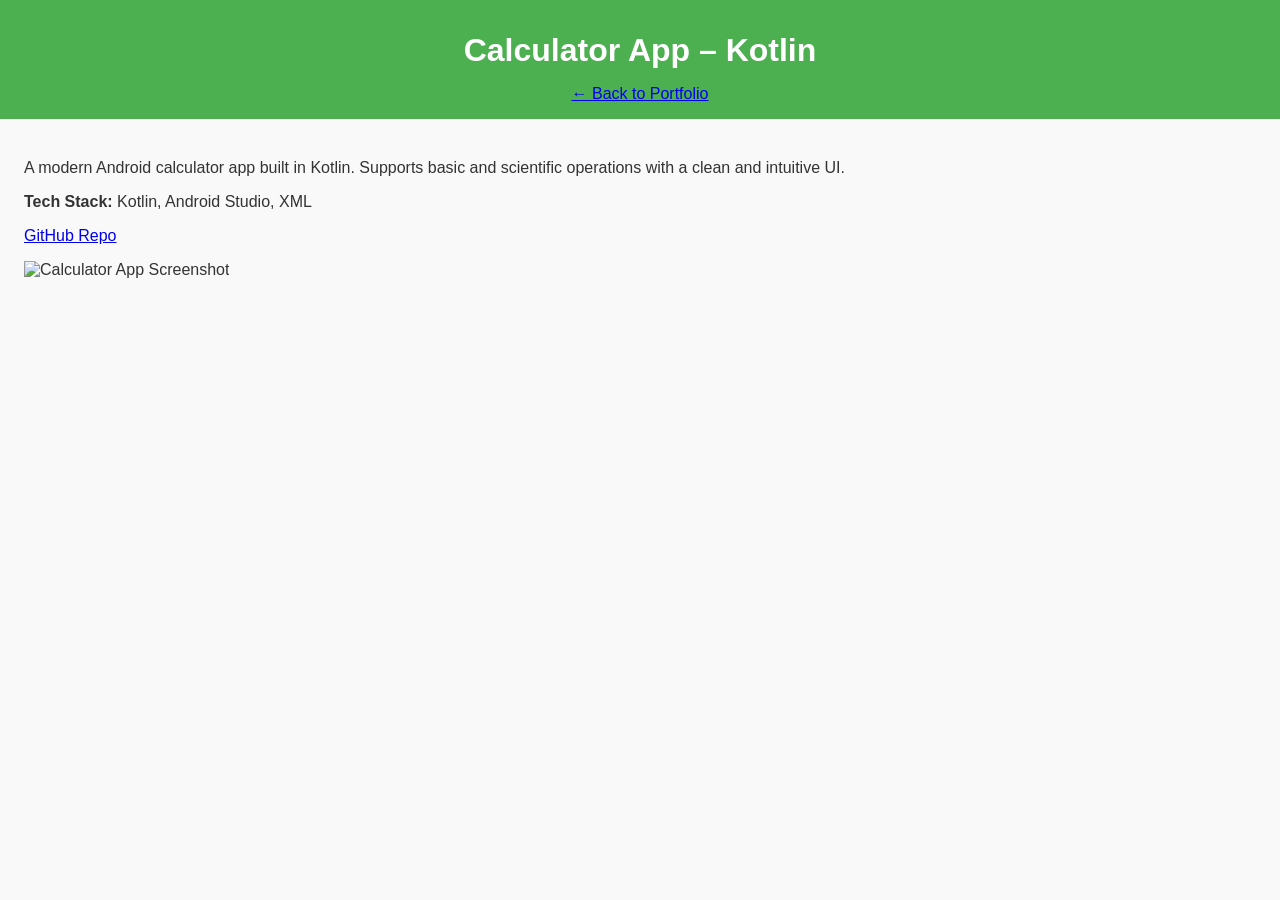
==== calculator.html @ 3181177a "Add files via upload" ====
<!DOCTYPE html>
<html>
<head>
  <title>Calculator App – Kotlin</title>
  <link rel="stylesheet" href="style.css">
</head>
<body>
  <header>
    <h1>Calculator App – Kotlin</h1>
    <a href="index.html">← Back to Portfolio</a>
  </header>
  <section>
    <p>A modern Android calculator app built in Kotlin. Supports basic and scientific operations with a clean and intuitive UI.</p>
    <p><strong>Tech Stack:</strong> Kotlin, Android Studio, XML</p>
    <p><a href="https://github.com/vanessaraj/kotlin-calculator">GitHub Repo</a></p>
    <img src="calculator.png" alt="Calculator App Screenshot" style="max-width:100%;">
  </section>
</body>
</html>
---- style.css ----
body {
  font-family: Arial, sans-serif;
  background: #f9f9f9;
  margin: 0;
  padding: 0;
  color: #333;
}

header {
  background: #4CAF50;
  color: white;
  padding: 1rem;
  text-align: center;
}

h1, h2 {
  margin: 0.5em 0;
}

section {
  padding: 1.5rem;
}

.project {
  background: white;
  margin-bottom: 1.5rem;
  padding: 1rem;
  border-radius: 8px;
  box-shadow: 0 2px 5px rgba(0, 0, 0, 0.1);
}

.project a {
  text-decoration: none;
  color: #4CAF50;
}

.project a:hover {
  text-decoration: underline;
}
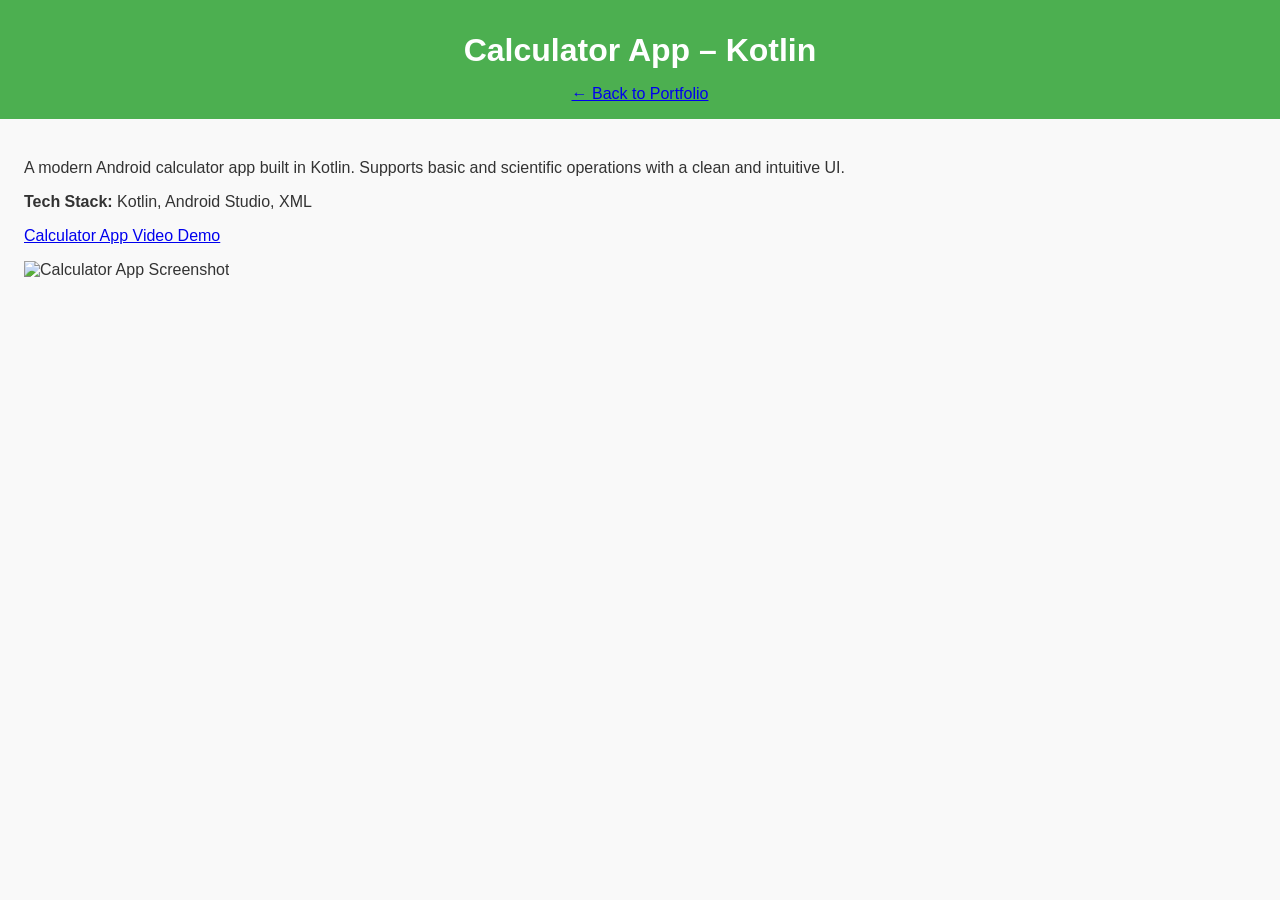
==== commit b7e670fa: "Update calculator.html" ====
--- a/calculator.html
+++ b/calculator.html
@@ -13,7 +13,7 @@
   <section>
     <p>A modern Android calculator app built in Kotlin. Supports basic and scientific operations with a clean and intuitive UI.</p>
     <p><strong>Tech Stack:</strong> Kotlin, Android Studio, XML</p>
-    <p><a href="https://github.com/vanessaraj/kotlin-calculator">GitHub Repo</a></p>
+    <p><a href="https://github.com/vanessaraj/calculator-demo.mp4">Calculator App Video Demo</a></p>
     <img src="calculator.png" alt="Calculator App Screenshot" style="max-width:100%;">
   </section>
 </body>
